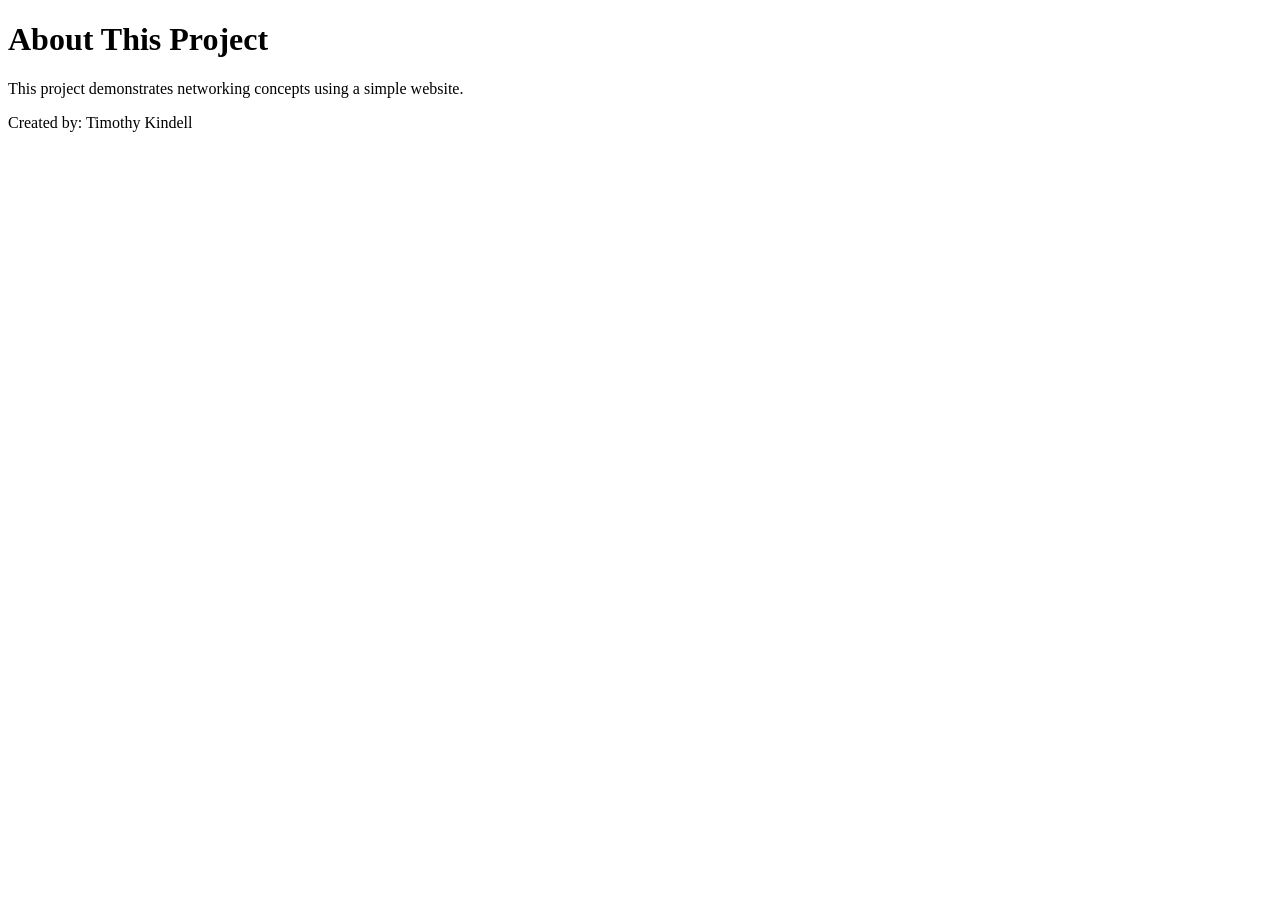
==== about.html @ 80cc1a07 "Update and rename about.html.txt to about.html" ====
<!DOCTYPE html>
<html>
<head>
<title>About</title>
<link rel="stylesheet" href="style.css">
</head>

<body>

<h1>About This Project</h1>

<p>This project demonstrates networking concepts using a simple website.</p>

<p>Created by: Timothy Kindell</p>

</body>
</html>
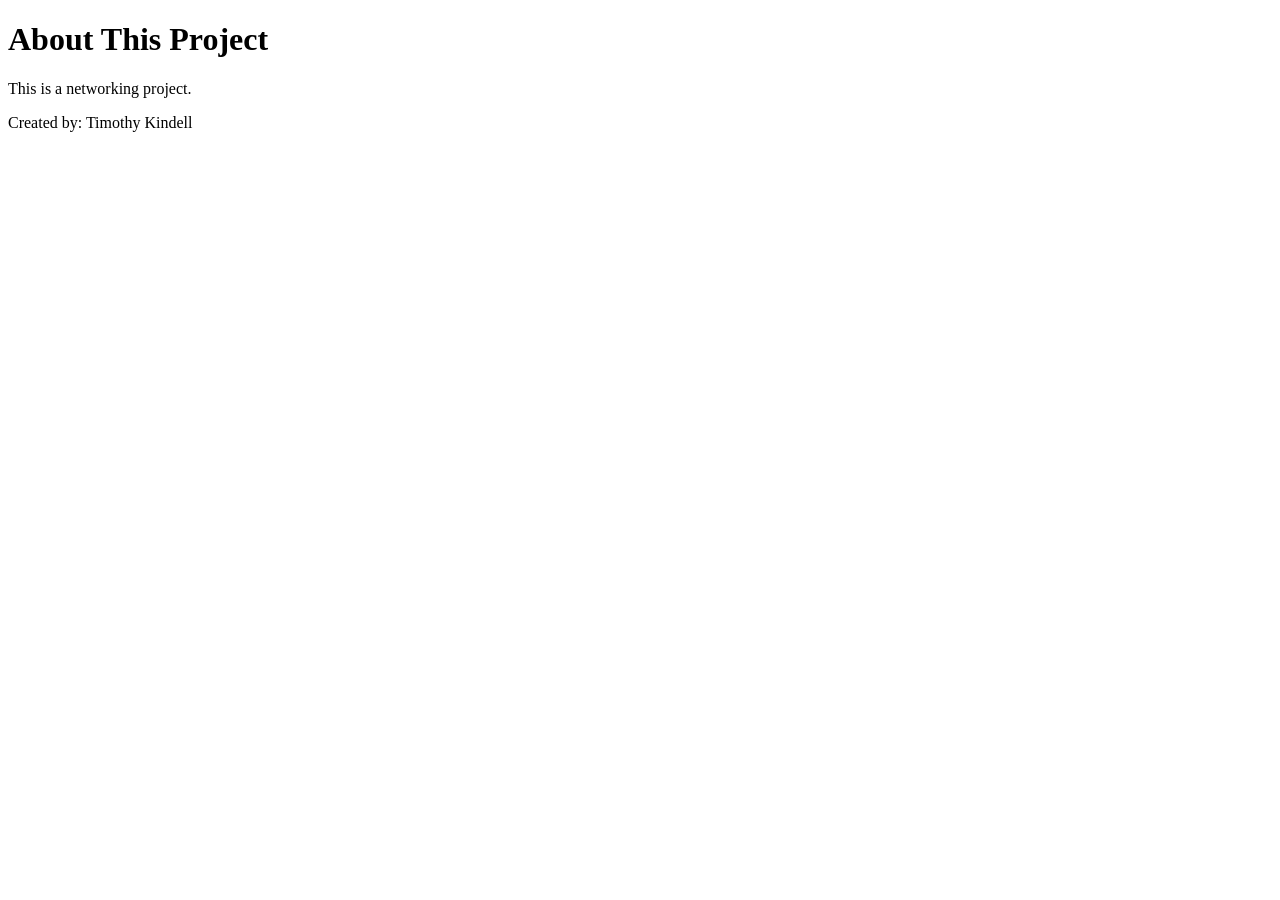
==== commit aceb0b75: "Update about.html" ====
--- a/about.html
+++ b/about.html
@@ -9,9 +9,10 @@
 
 <h1>About This Project</h1>
 
-<p>This project demonstrates networking concepts using a simple website.</p>
+<p>This is a networking project.</p>
 
 <p>Created by: Timothy Kindell</p>
 
 </body>
 </html>
+
--- a/style.css
+++ b/style.css
@@ -0,0 +1,12 @@
+body{
+font-family Arial;
+background-color#111;
+colorwhite;
+text-aligncenter;
+}
+
+nav a{
+margin10px;
+colorcyan;
+text-decorationnone;
+}
